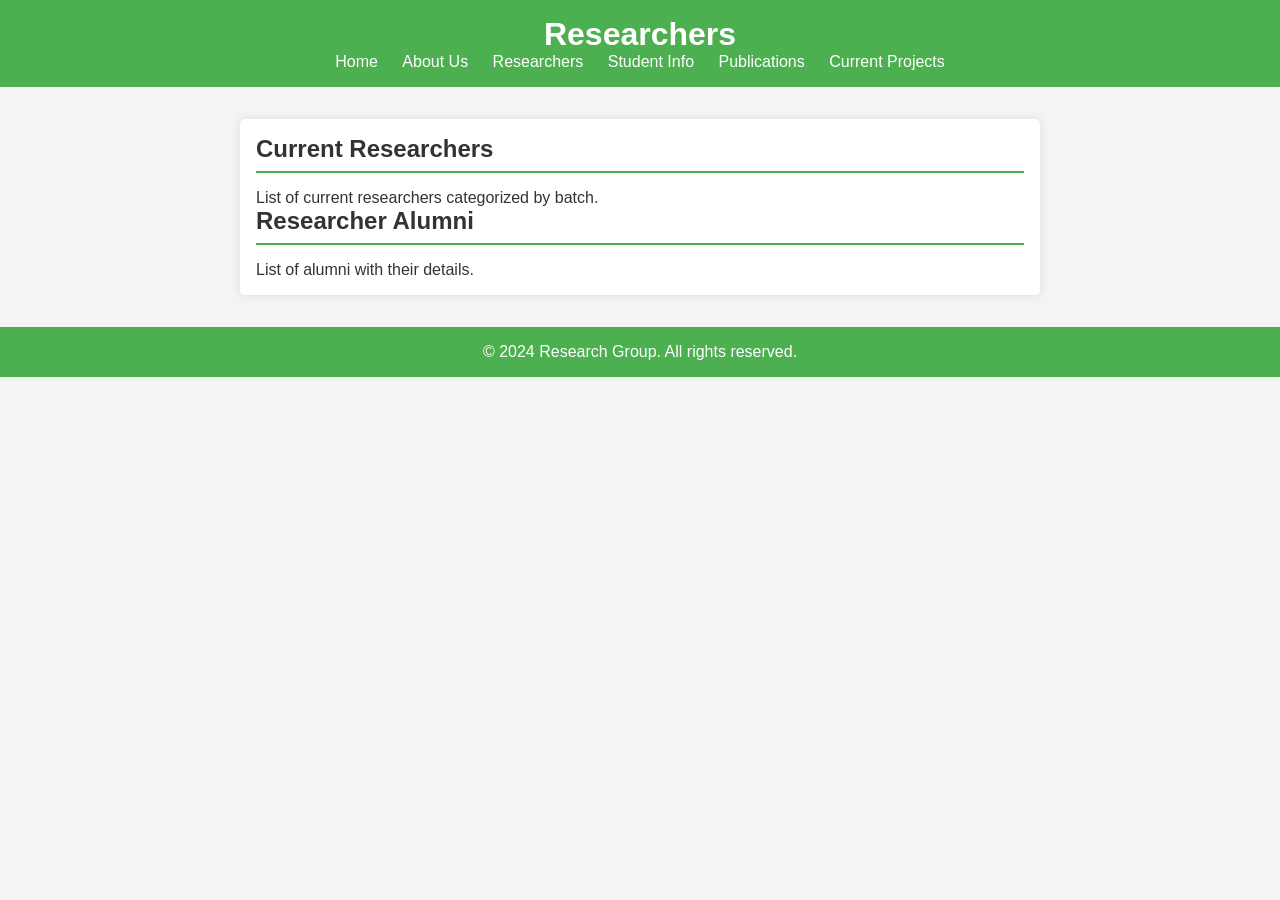
==== researchers.html @ ccfb50d0 "Add files via upload" ====
<!DOCTYPE html>
<html lang="en">
<head>
  <meta charset="UTF-8">
  <meta name="viewport" content="width=device-width, initial-scale=1.0">
  <title>Researchers - Research Group Website</title>
  <link rel="stylesheet" href="styles.css">
</head>
<body>
  <header>
    <h1>Researchers</h1>
    <nav>
      <ul>
        <li><a href="index.html">Home</a></li>
        <li><a href="about.html">About Us</a></li>
        <li><a href="researchers.html">Researchers</a></li>
        <li><a href="students.html">Student Info</a></li>
        <li><a href="publications.html">Publications</a></li>
        <li><a href="projects.html">Current Projects</a></li>
      </ul>
    </nav>
  </header>
  <section id="researchers">
    <h2>Current Researchers</h2>
    <p>List of current researchers categorized by batch.</p>
    <h2>Researcher Alumni</h2>
    <p>List of alumni with their details.</p>
  </section>
  <footer>
    <p>&copy; 2024 Research Group. All rights reserved.</p>
  </footer>
</body>
</html>
---- styles.css ----
* {
  box-sizing: border-box;
  margin: 0;
  padding: 0;
  font-family: Arial, sans-serif;
}

body {
  background-color: #f4f4f4;
  color: #333;
}

header {
  background-color: #4CAF50;
  color: white;
  padding: 1rem;
  text-align: center;
}

nav ul {
  list-style-type: none;
  padding: 0;
}

nav ul li {
  display: inline;
  margin: 0 10px;
}

nav ul li a {
  color: white;
  text-decoration: none;
}

section {
  margin: 2rem auto;
  max-width: 800px;
  padding: 1rem;
  background-color: white;
  border-radius: 5px;
  box-shadow: 0 0 10px rgba(0, 0, 0, 0.1);
}

h2 {
  border-bottom: 2px solid #4CAF50;
  margin-bottom: 1rem;
  padding-bottom: 0.5rem;
}

footer {
  text-align: center;
  padding: 1rem;
  background-color: #4CAF50;
  color: white;
}

form {
  display: flex;
  flex-direction: column;
}

label {
  margin-bottom: 0.5rem;
}

input {
  margin-bottom: 1rem;
  padding: 0.5rem;
  border: 1px solid #ccc;
  border-radius: 5px;
}

button {
  padding: 0.5rem;
  background-color: #4CAF50;
  color: white;
  border: none;
  border-radius: 5px;
  cursor: pointer;
}

button:hover {
  background-color: #45a049;
}

.supervisor, .profile {
  margin-bottom: 2rem;
}

.supervisor img, .profile img {
  max-width: 200px;
  border-radius: 5px;
  margin-right: 1rem;
}

.supervisor-message, .profile-message {
  max-width: 600px;
}

.date {
  float: right;
  font-size: 0.8em;
  color: #777;
  font-weight: bold;
}

ul {
  padding-left: 20px;
}

ul li {
  margin-bottom: 0.5rem;
  position: relative;
}

ul li .date {
  position: absolute;
  top: 0;
  right: 0;
}

.profile h4 {
  margin-top: 1rem;
}

.profile p, .profile ul {
  margin-bottom: 1rem;
}

.profile a {
  color: #4CAF50;
}

#student-profile {
  display: none;
}

#student-cards {
  margin-top: 2rem;
}

.student-card {
  border: 1px solid #ccc;
  border-radius: 5px;
  margin: 1rem 0;
  padding: 1rem;
  display: flex;
  align-items: center;
}

.publication-list {
  list-style-type: none;
  padding: 0;
}

.publication-list li {
  margin-bottom: 1rem;
}

.publication-title {
  font-weight: bold;
  font-size: 1.1em;
}

.publication-authors {
  font-size: 0.9em;
  color: #555;
}

.publication-journal {
  font-size: 0.85em;
  color: #777;
}

.student-card img {
  border-radius: 50%;
  margin-right: 1rem;
}
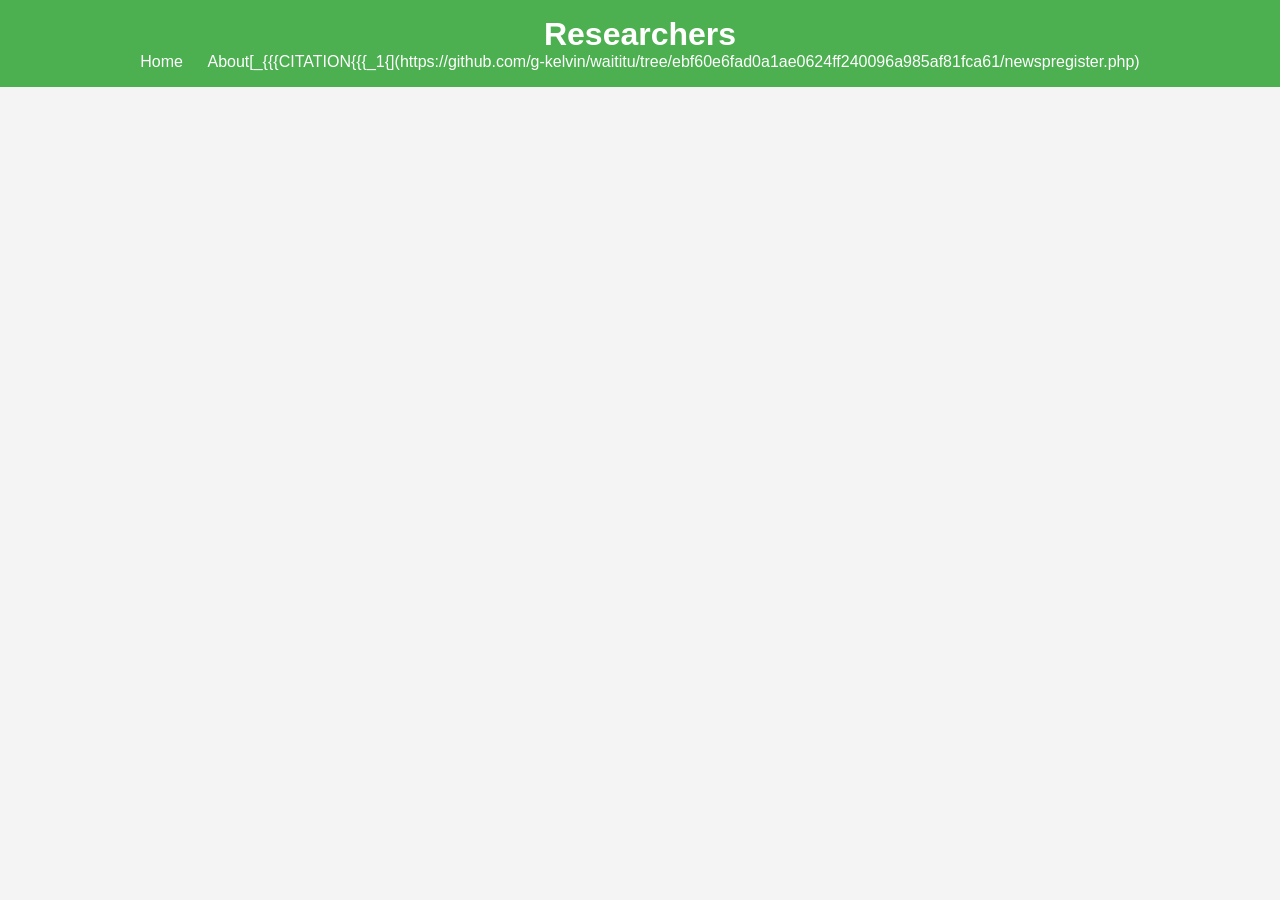
==== commit 2365c3e1: "Update researchers.html" ====
--- a/researchers.html
+++ b/researchers.html
@@ -12,22 +12,4 @@
     <nav>
       <ul>
         <li><a href="index.html">Home</a></li>
-        <li><a href="about.html">About Us</a></li>
-        <li><a href="researchers.html">Researchers</a></li>
-        <li><a href="students.html">Student Info</a></li>
-        <li><a href="publications.html">Publications</a></li>
-        <li><a href="projects.html">Current Projects</a></li>
-      </ul>
-    </nav>
-  </header>
-  <section id="researchers">
-    <h2>Current Researchers</h2>
-    <p>List of current researchers categorized by batch.</p>
-    <h2>Researcher Alumni</h2>
-    <p>List of alumni with their details.</p>
-  </section>
-  <footer>
-    <p>&copy; 2024 Research Group. All rights reserved.</p>
-  </footer>
-</body>
-</html>
+        <li><a href="about.html">About[_{{{CITATION{{{_1{](https://github.com/g-kelvin/waititu/tree/ebf60e6fad0a1ae0624ff240096a985af81fca61/newspregister.php)
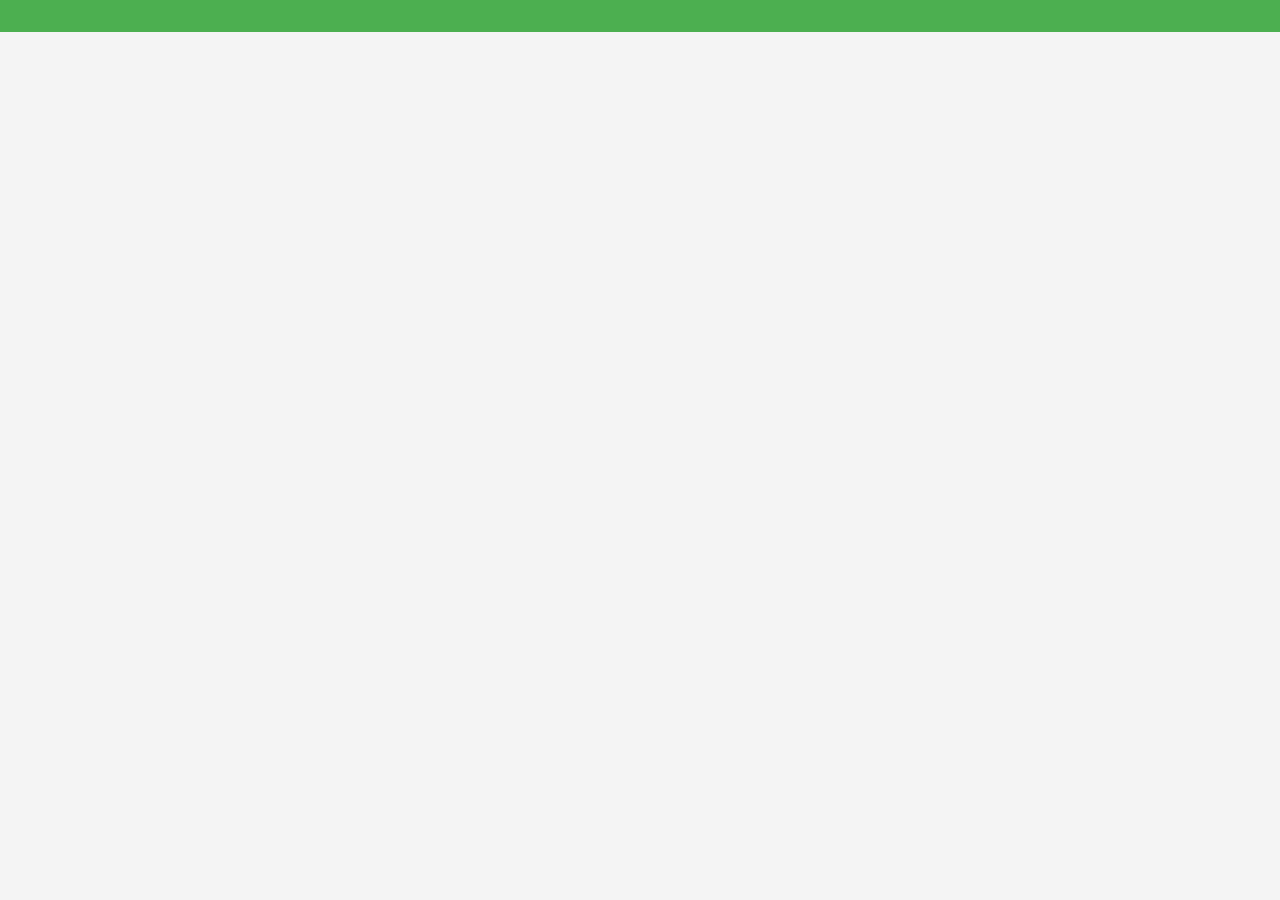
==== commit dd4ff4b6: "Update researchers.html" ====
--- a/researchers.html
+++ b/researchers.html
@@ -8,8 +8,4 @@
 </head>
 <body>
   <header>
-    <h1>Researchers</h1>
-    <nav>
-      <ul>
-        <li><a href="index.html">Home</a></li>
-        <li><a href="about.html">About[_{{{CITATION{{{_1{](https://github.com/g-kelvin/waititu/tree/ebf60e6fad0a1ae0624ff240096a985af81fca61/newspregister.php)
+    <h[_{{{CITATION{{{_1{](https://github.com/bgoonz/web-dev-utils-package/tree/65a7b21c0444f4cbeb3c313a750fb43560047e77/personal-utilities%2Fcopy-2-clip%2FREADME.md)[_{{{CITATION{{{_2{](https://github.com/g-kelvin/waititu/tree/ebf60e6fad0a1ae0624ff240096a985af81fca61/newspregister.php)
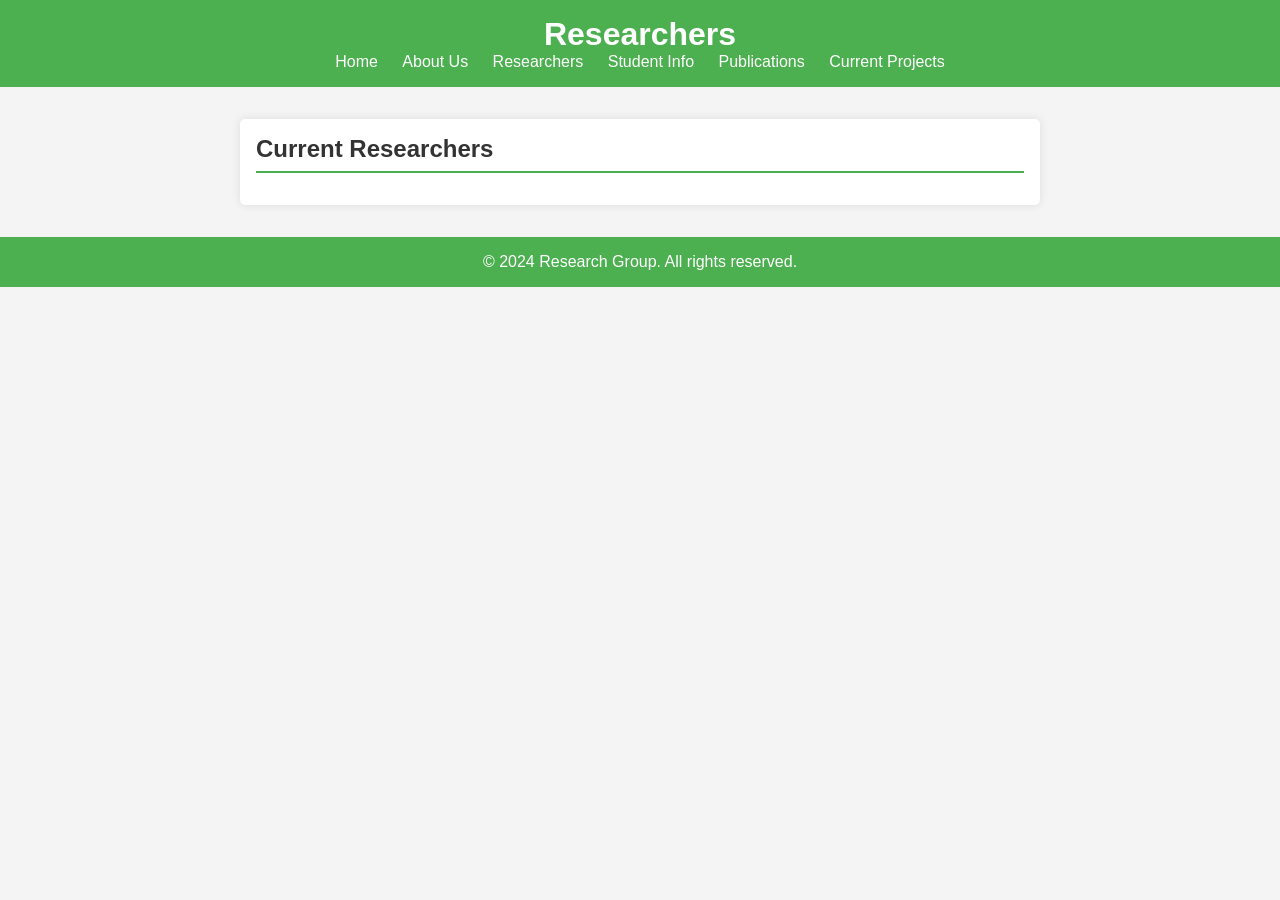
==== commit 3b628393: "Update researchers.html" ====
--- a/researchers.html
+++ b/researchers.html
@@ -8,4 +8,25 @@
 </head>
 <body>
   <header>
-    <h[_{{{CITATION{{{_1{](https://github.com/bgoonz/web-dev-utils-package/tree/65a7b21c0444f4cbeb3c313a750fb43560047e77/personal-utilities%2Fcopy-2-clip%2FREADME.md)[_{{{CITATION{{{_2{](https://github.com/g-kelvin/waititu/tree/ebf60e6fad0a1ae0624ff240096a985af81fca61/newspregister.php)
+    <h1>Researchers</h1>
+    <nav>
+      <ul>
+        <li><a href="index.html">Home</a></li>
+        <li><a href="about.html">About Us</a></li>
+        <li><a href="researchers.html">Researchers</a></li>
+        <li><a href="students.html">Student Info</a></li>
+        <li><a href="publications.html">Publications</a></li>
+        <li><a href="projects.html">Current Projects</a></li>
+      </ul>
+    </nav>
+  </header>
+  <section id="researchers">
+    <h2>Current Researchers</h2>
+    <div id="researcher-cards"></div>
+  </section>
+  <footer>
+    <p>&copy; 2024 Research Group. All rights reserved.</p>
+  </footer>
+  <script src="fetch_researchers.js"></script>
+</body>
+</html>
